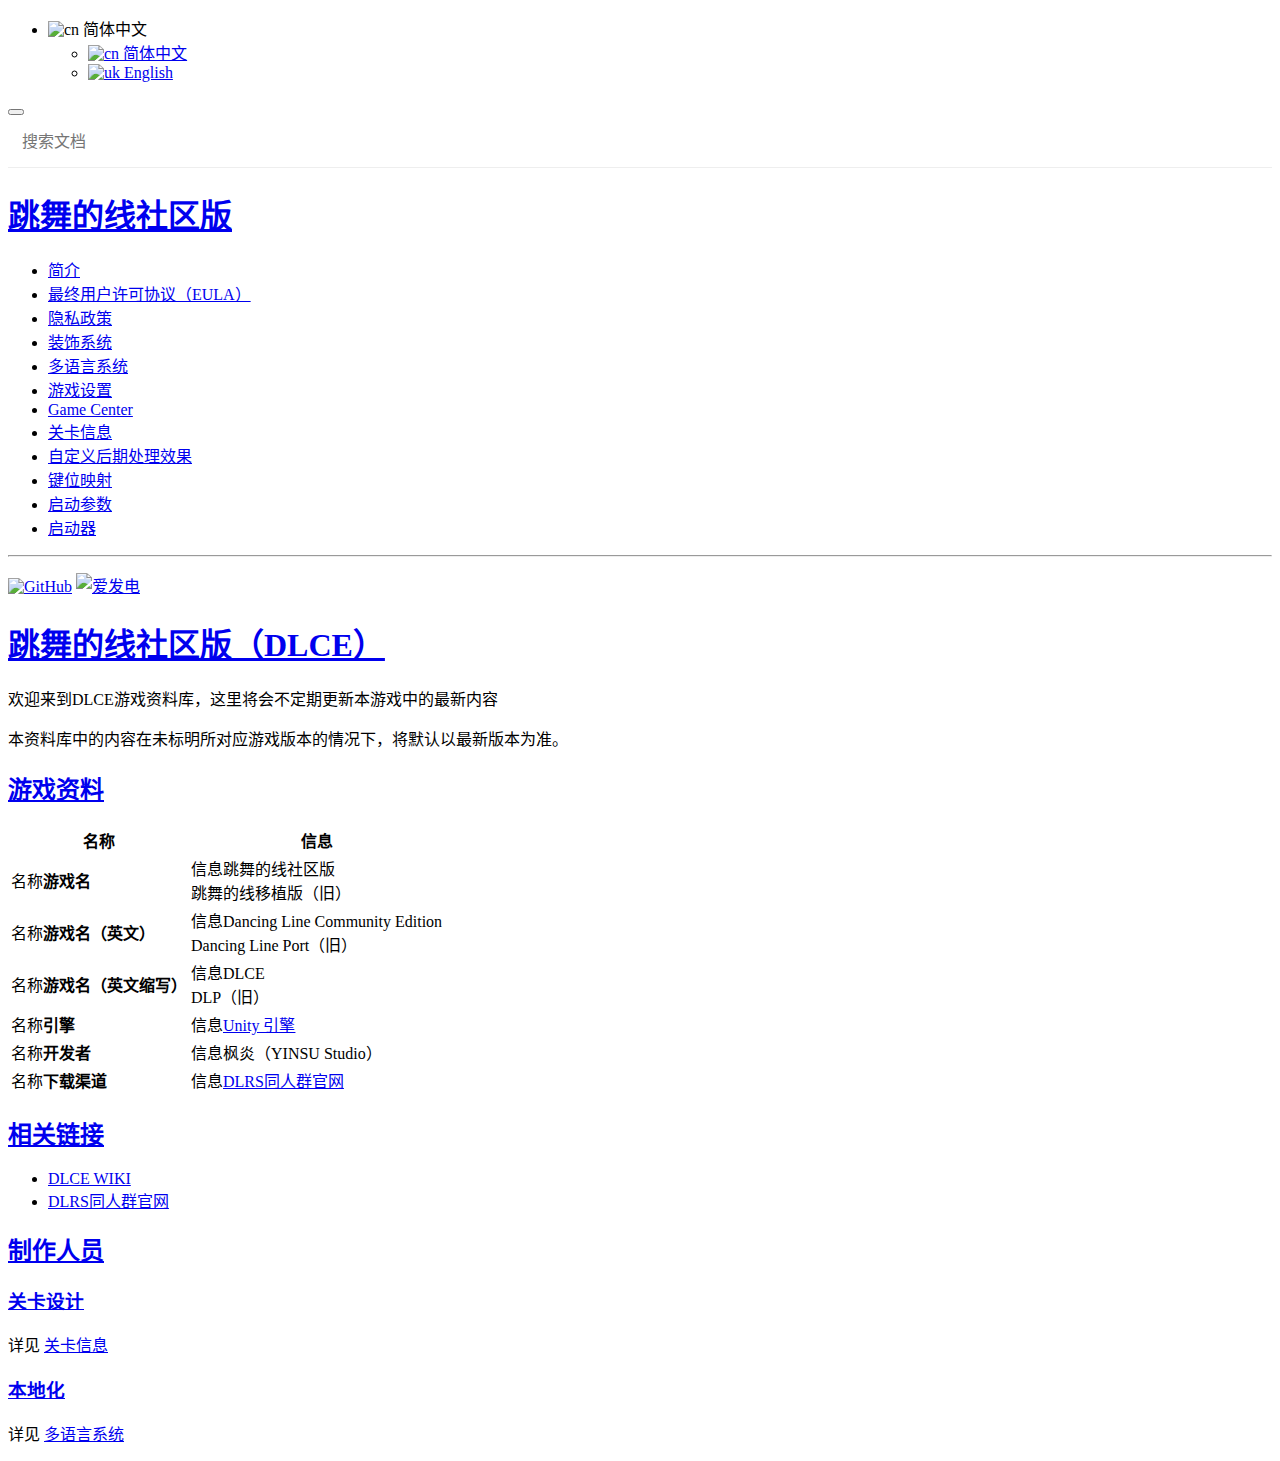
==== index.html @ 2c8eb085 "-" ====
<!DOCTYPE html>
<html lang="zh-cn">

<head>
    <meta charset="UTF-8">
    <title>枫炎文档站</title>
    <meta http-equiv="X-UA-Compatible" content="IE=edge,chrome=1" />
    
    <meta name="description" content="枫炎的个人文档站，网站收录了其本人及其游戏作品的相关内容">
    
    <meta name="viewport" content="width=device-width, user-scalable=no, initial-scale=1.0, maximum-scale=1.0, minimum-scale=1.0">
    
    <link rel="icon" href="https://github.com/Aaron8052.png" type="image/x-icon" />
    <link rel="shortcut icon" href="https://github.com/Aaron8052.png" type="image/x-icon" />
    
    
    <!-- https://jhildenbiddle.github.io/docsify-themeable/#/themes -->
    <!-- Theme: Simple (light + dark) -->
    <link rel="stylesheet" href="lib/css/light.css">
    
    <link rel="stylesheet" media="(prefers-color-scheme: light)" href="https://cdn.jsdelivr.net/npm/docsify-themeable@0/dist/css/theme-simple.css">
    
    <!-- https://jhildenbiddle.github.io/docsify-themeable/#/customization -->
    <style media = "(prefers-color-scheme: light)">

        :root {
            
        }
    </style>
    
    <link rel="stylesheet" media="(prefers-color-scheme: dark)" href="https://cdn.jsdelivr.net/npm/docsify-themeable@0/dist/css/theme-simple-dark.css">

    <style media = "(prefers-color-scheme: dark)">
        :root {
            --base-background-color     : rgba(22, 22, 22, 1);
            
            --hr-border                 : 1px solid var(--heading-h1-border-color);
            
            --theme-color               : rgba(44, 156, 255, 1);
            --theme-hue                 : 325;
            --theme-lightness           : 45%;

            --link-color                : var(--theme-color);

            --table-row-odd-background  : var(--sidebar-background);

            --code-inline-background    : var(--sidebar-border-color);
            
            --heading-h1-border-color   : rgba(77, 77, 77, 1);
            --heading-h2-border-color   : var(--heading-h1-border-color);
            --heading-h3-border-color   : var(--heading-h1-border-color);
            --heading-h4-border-color   : var(--heading-h1-border-color);
            --heading-h5-border-color   : var(--heading-h1-border-color);
            --heading-h6-border-color   : var(--heading-h1-border-color);
            
            --blockquote-background     : var(--sidebar-background);

            --navbar-menu-background    : var(--sidebar-border-color);
            
            --sidebar-background        : rgba(33, 33, 33, 1);
            --sidebar-toggle-background : var(--sidebar-background);
            --sidebar-border-color      : rgba(55, 55, 55, 1);

            --search-input-background-color         : var(--sidebar-border-color);
            --search-input-background-color--focus  : var(--sidebar-border-color);
            --search-input-border-color             : rgba(55, 55, 55, 1);
        }
    </style>

    <style>
        nav.app-nav li ul {
            min-width: 150px;
        }
        :root {
            --base-font-size            : 16px;

            --link-color                : var(--theme-color);

            --sidebar-width             : 20rem;
            
            --table-body-border-color   : rgba(126, 126, 126, 0.22);
            --table-head-border-color   : var(--table-body-border-color);
            --table-head-border-width   : 0.1rem;
            --table-body-border-width   : var(--table-head-border-width);
            --table-cell-border-color   : var(--table-body-border-color);

            --navbar-menu-link-color--hover    : var(--theme-color);
            --navbar-menu-link-color--active : var(--theme-color);

        }
    </style>
    
    
</head>

<body>
    <div id="app">正在加载文档...</div>
    <script>
        window.$docsify = {
            toc: {
                tocMaxLevel: 5,
                target: 'h1, h2, h3, h4, h5, h6',
                ignoreHeaders:  ['<!-- {docsify-ignore} -->', '<!-- {docsify-ignore-all} -->']
            },
            alias :{
               "/" : "/home",
               "/en/" : "en/home",
                
               "/home" : "dlce/about.md",
               "/en/home" : "en/dlce/about.md",
                
               "/dlce" : "/dlce/about.md",
               "/dlce/font" : "/dlce/localization",
               "/dlce/beta-test" : "/dlce-group/beta-test.md",
               "/dlce-group" : "/dlce-group/about.md",
               "/en/dlce" : "/en/dlce/about.md",
                
               "/404" : "/_404.md",
               "/en/404" : "/en/_404.md",
                
               "/en" : "/en/",
            },
            name:'跳舞的线社区版',
            nameLink: {
                '/en': '#/en/',
                '/': '#/',
            },
            //repo: 'https://github.com/Aaron8052',
            homepage: 'home.md',
            loadSidebar: true,
            loadNavbar: true,
            maxLevel: 1,
            subMaxLevel: 2,
            sidebarDisplayLevel: 2,
            topMargin: 50,
            notFoundPage:
            {
                "/": "/404",
                "/en/": "/en/404",
            },
            //basePath: "/docs/",
            //relativePath: true,
            //mergeNavbar: true,
            auto2top: true,
            fallbackLanguages: ['/',"/en"],
            search: {
                maxAge: 86400000,
                paths: 'auto',
                placeholder: 
                    {
                        '/en' : 'Search Documentation',
                        '/' : '搜索文档',
                    },
                noData:{
                    '/en' : 'No Results',
                    '/' : '找不到结果',
                },
                depth: 4,
                hideOtherSidebarContent: true,
                pathNamespaces: ['/', '/en'],
                namespace: '/Docs',
            }
        }
    </script>
    
    <script src="lib/docsify.min.js"></script>
    <script src="lib/plugins/search.min.js"></script>
    <script src="lib/plugins/docsify-themeable.min.js"></script>
    <script src="lib/plugins/emoji.min.js"></script>
    <script src="lib/plugins/zoom-image.min.js"></script>
    <script src="lib/plugins/docsify-copy-code.min.js"></script>
</body>

</html>
---- lib/css/light.css ----
@media only screen and (max-width: 1299px) {
  aside.toc-nav {
    max-width: 45px;
    opacity: 0.6;
    right: 0 !important;
    margin-right: 0 !important;
    background: var(--base-background-color);
  }
  aside.toc-nav:hover {
    max-width: inherit;
    opacity: 1;
  }
}

@media only screen and (min-width: 1300px) {
  section.content {
    padding-right: 300px;
  }
}

aside.toc-nav {
  position: fixed;
  top: 140px;
  right: 4%;
  margin-right: 30px;
  width: 250px;
  z-index: 999999;
  align-self: flex-start;
  flex: 0 0 auto;
  overflow-y: auto;
  max-height: 70%;
}

aside.toc-nav.nothing {
  width: 0;
}

.page_toc {
  position: relative;
  left: 0;
  margin: 10px 0;
  border: none;
  font-size: 1.0em;
}

.page_toc p.title {
  margin: 0;
  padding-bottom: 5px;
  font-weight: 600;
  font-size: 1.2em;
}

.page_toc .anchor:hover:after {
  content: "";
}
.page_toc div[class^="lv"] a:hover span {
  color: var(--theme-color, #42b983);
}

.page_toc div {
  border-left: 2px solid #e8e8e8;
  text-indent: 10px;
  padding: 2px 0;
  cursor: pointer;
}

.page_toc div.active {
  border-left-color: var(--theme-color, #42b983);
  transition: border-left-color 0.23s;
}

.page_toc div.active a span {
  color: var(--theme-color, #42b983);
  transition: color 0.23s;
}

.page_toc div[class^="lv"] a {
  color: var(--text-color-base, black);
  text-decoration: none;
  font-weight: 300;
  line-height: 2em;
  display: block;
}

.page_toc div[class^="lv"] a span {
  color: var(--sidebar-nav-link-color--hover, var(--sidebar-nav-link-color));
  display: block;
  overflow: hidden;
  white-space: nowrap;
  text-overflow:ellipsis;
}

.page_toc div.lv2 {
  text-indent: 20px;
}

.page_toc div.lv3 {
  text-indent: 30px;
}

.page_toc div.lv4 {
  text-indent: 40px;
}

.page_toc div.lv5 {
  text-indent: 50px;
}

.page_toc div.lv6 {
  text-indent: 60px;
}
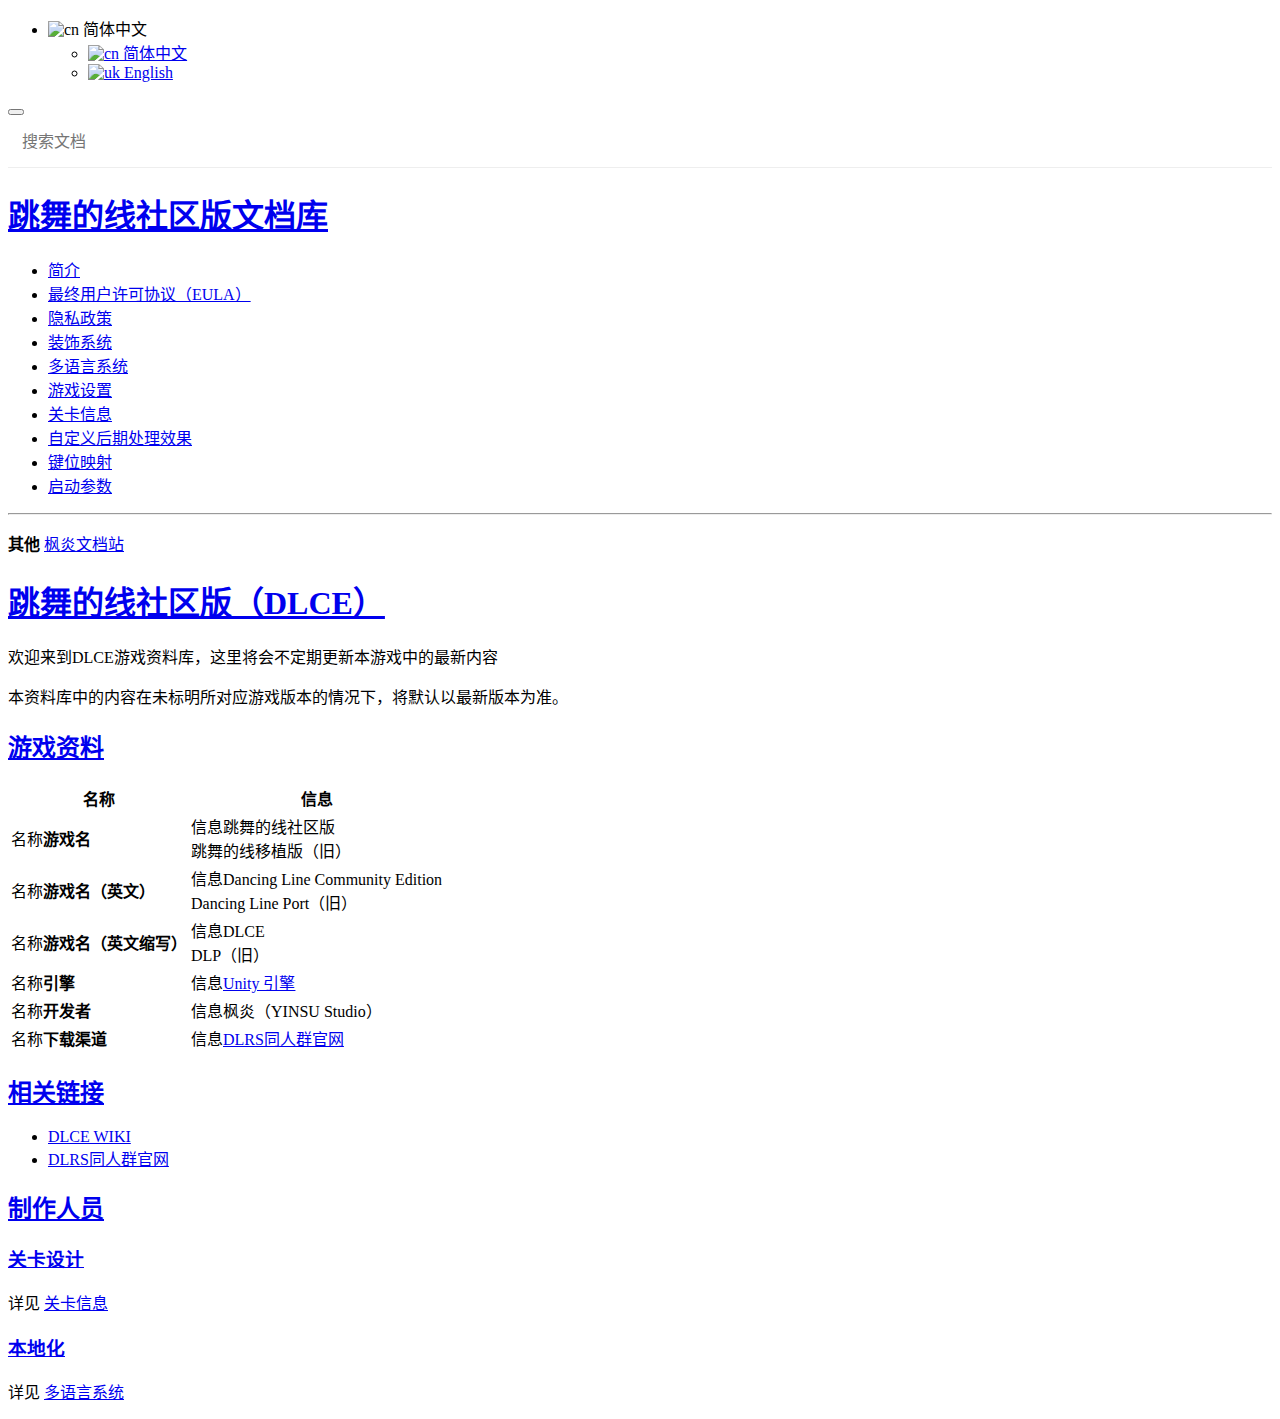
==== commit f4c79a4b: "-" ====
--- a/index.html
+++ b/index.html
@@ -3,15 +3,15 @@
 
 <head>
     <meta charset="UTF-8">
-    <title>枫炎文档站</title>
+    <title>跳舞的线社区版文档库</title>
     <meta http-equiv="X-UA-Compatible" content="IE=edge,chrome=1" />
     
     <meta name="description" content="枫炎的个人文档站，网站收录了其本人及其游戏作品的相关内容">
     
     <meta name="viewport" content="width=device-width, user-scalable=no, initial-scale=1.0, maximum-scale=1.0, minimum-scale=1.0">
     
-    <link rel="icon" href="https://github.com/Aaron8052.png" type="image/x-icon" />
-    <link rel="shortcut icon" href="https://github.com/Aaron8052.png" type="image/x-icon" />
+    <link rel="icon" href="https://github.com/DL-Community.png" type="image/x-icon" />
+    <link rel="shortcut icon" href="https://github.com/DL-Community.png" type="image/x-icon" />
     
     
     <!-- https://jhildenbiddle.github.io/docsify-themeable/#/themes -->
@@ -103,24 +103,22 @@
                 ignoreHeaders:  ['<!-- {docsify-ignore} -->', '<!-- {docsify-ignore-all} -->']
             },
             alias :{
-               "/" : "/home",
-               "/en/" : "en/home",
+               "/" : "dlce/about.md",
+               "/en/" : "en/dlce/about.md",
                 
                "/home" : "dlce/about.md",
                "/en/home" : "en/dlce/about.md",
                 
                "/dlce" : "/dlce/about.md",
-               "/dlce/font" : "/dlce/localization",
-               "/dlce/beta-test" : "/dlce-group/beta-test.md",
-               "/dlce-group" : "/dlce-group/about.md",
                "/en/dlce" : "/en/dlce/about.md",
-                
+                "/en/dlce/level_information" : "/dlce/level_information.md",
+                "/en/dlce/localization" : "/dlce/localization.md",
                "/404" : "/_404.md",
                "/en/404" : "/en/_404.md",
                 
                "/en" : "/en/",
             },
-            name:'跳舞的线社区版',
+            name:'跳舞的线社区版文档库',
             nameLink: {
                 '/en': '#/en/',
                 '/': '#/',
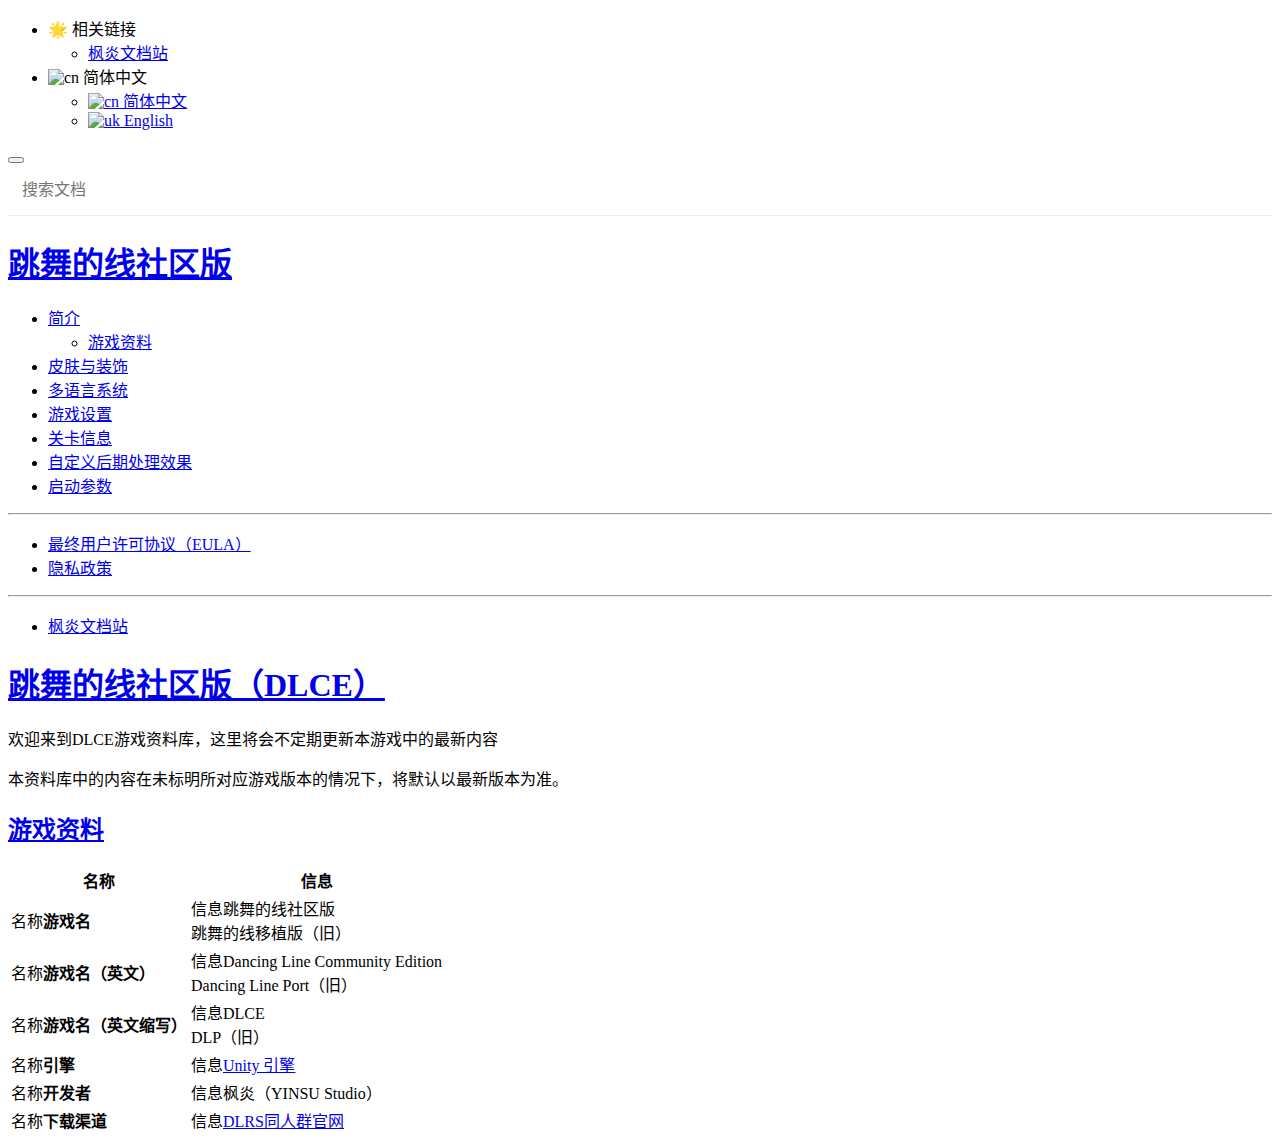
==== commit b35a42ad: "-" ====
--- a/index.html
+++ b/index.html
@@ -3,10 +3,10 @@
 
 <head>
     <meta charset="UTF-8">
-    <title>跳舞的线社区版文档库</title>
+    <title>跳舞的线社区版</title>
     <meta http-equiv="X-UA-Compatible" content="IE=edge,chrome=1" />
     
-    <meta name="description" content="枫炎的个人文档站，网站收录了其本人及其游戏作品的相关内容">
+    <meta name="description" content="跳舞的线社区版文档库">
     
     <meta name="viewport" content="width=device-width, user-scalable=no, initial-scale=1.0, maximum-scale=1.0, minimum-scale=1.0">
     
@@ -118,7 +118,7 @@
                 
                "/en" : "/en/",
             },
-            name:'跳舞的线社区版文档库',
+            name:'跳舞的线社区版',
             nameLink: {
                 '/en': '#/en/',
                 '/': '#/',
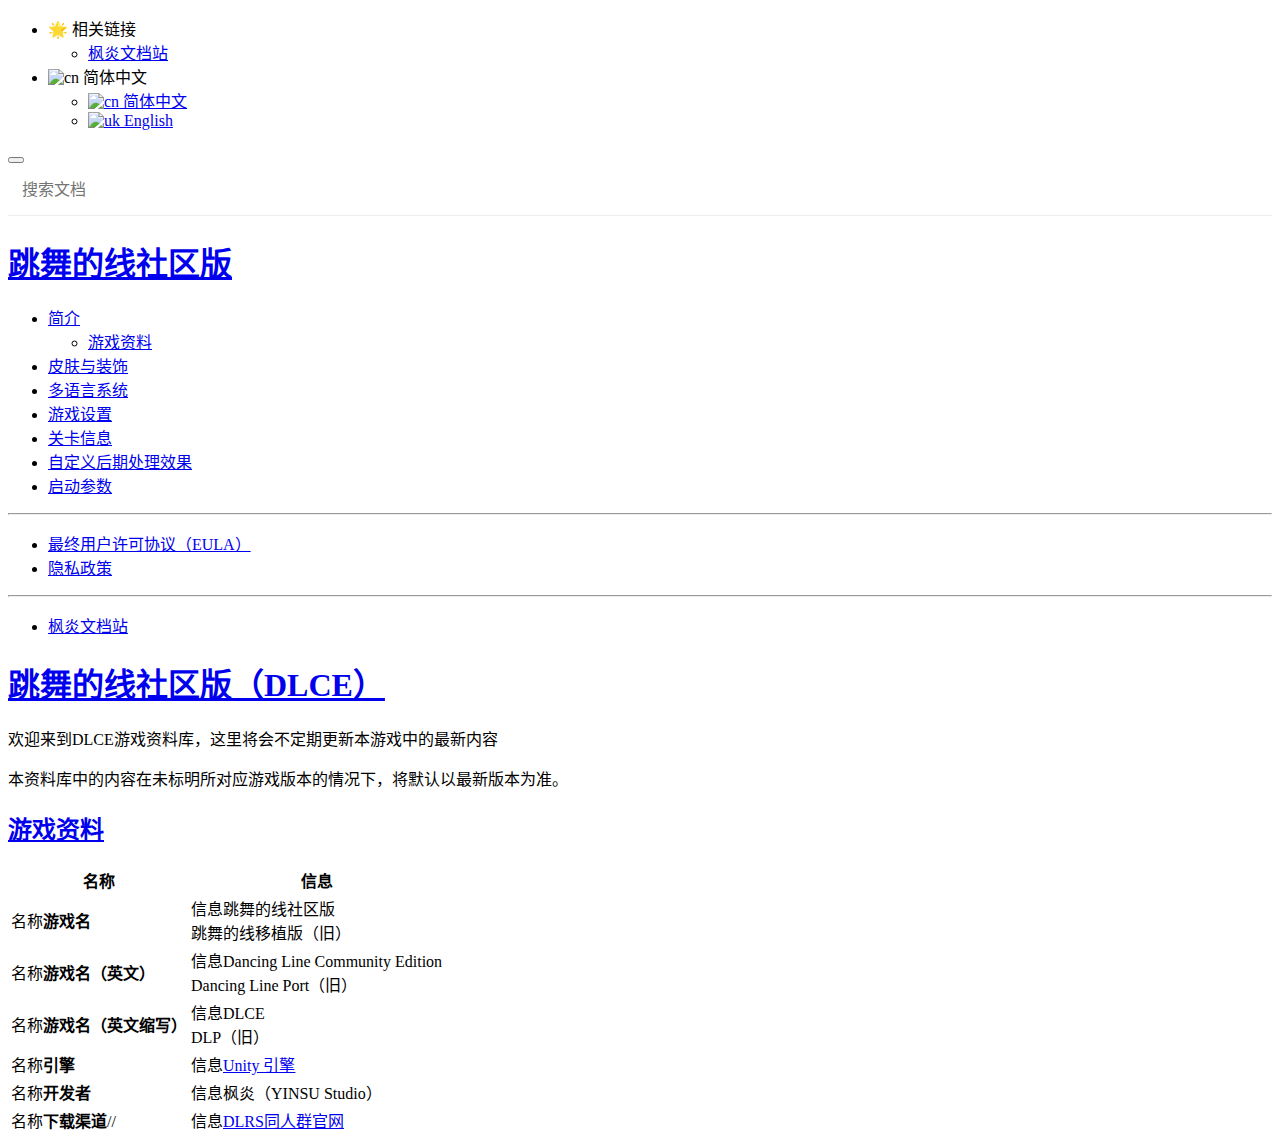
==== commit 73750bb5: "eula" ====
--- a/index.html
+++ b/index.html
@@ -113,6 +113,7 @@
                "/en/dlce" : "/en/dlce/about.md",
                 "/en/dlce/level_information" : "/dlce/level_information.md",
                 "/en/dlce/localization" : "/dlce/localization.md",
+                "/en/dlce/eula" : "/dlce/eula.md",
                "/404" : "/_404.md",
                "/en/404" : "/en/_404.md",
                 
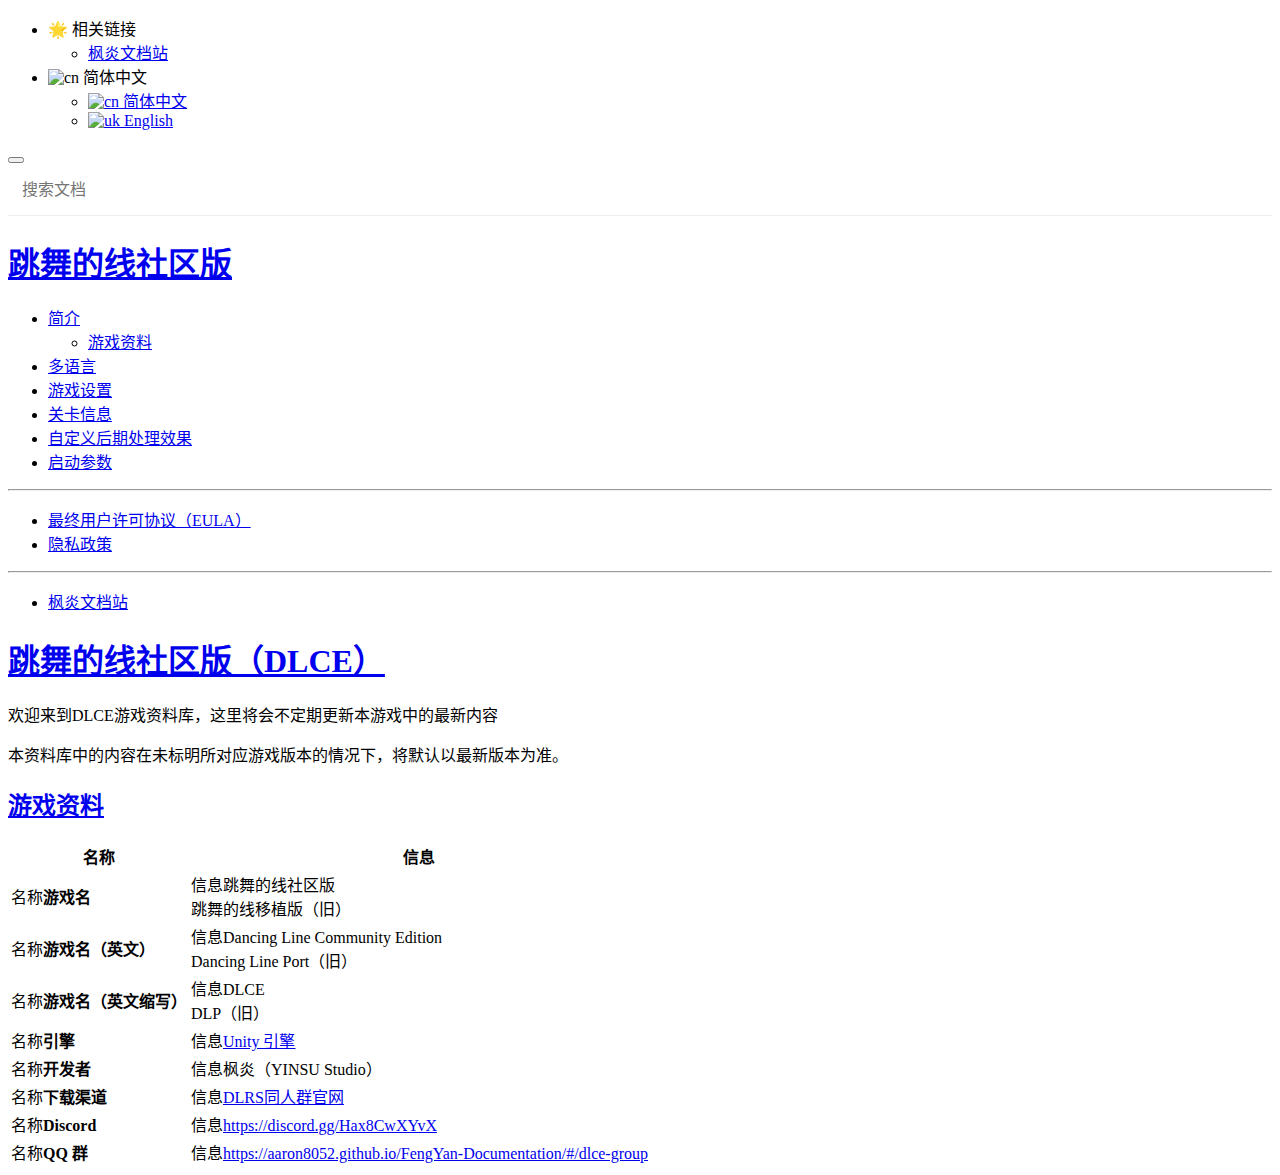
==== commit 62e29383: "更新多语言页" ====
--- a/index.html
+++ b/index.html
@@ -112,7 +112,6 @@
                "/dlce" : "/dlce/about.md",
                "/en/dlce" : "/en/dlce/about.md",
                 "/en/dlce/level_information" : "/dlce/level_information.md",
-                "/en/dlce/localization" : "/dlce/localization.md",
                 "/en/dlce/eula" : "/dlce/eula.md",
                "/404" : "/_404.md",
                "/en/404" : "/en/_404.md",
